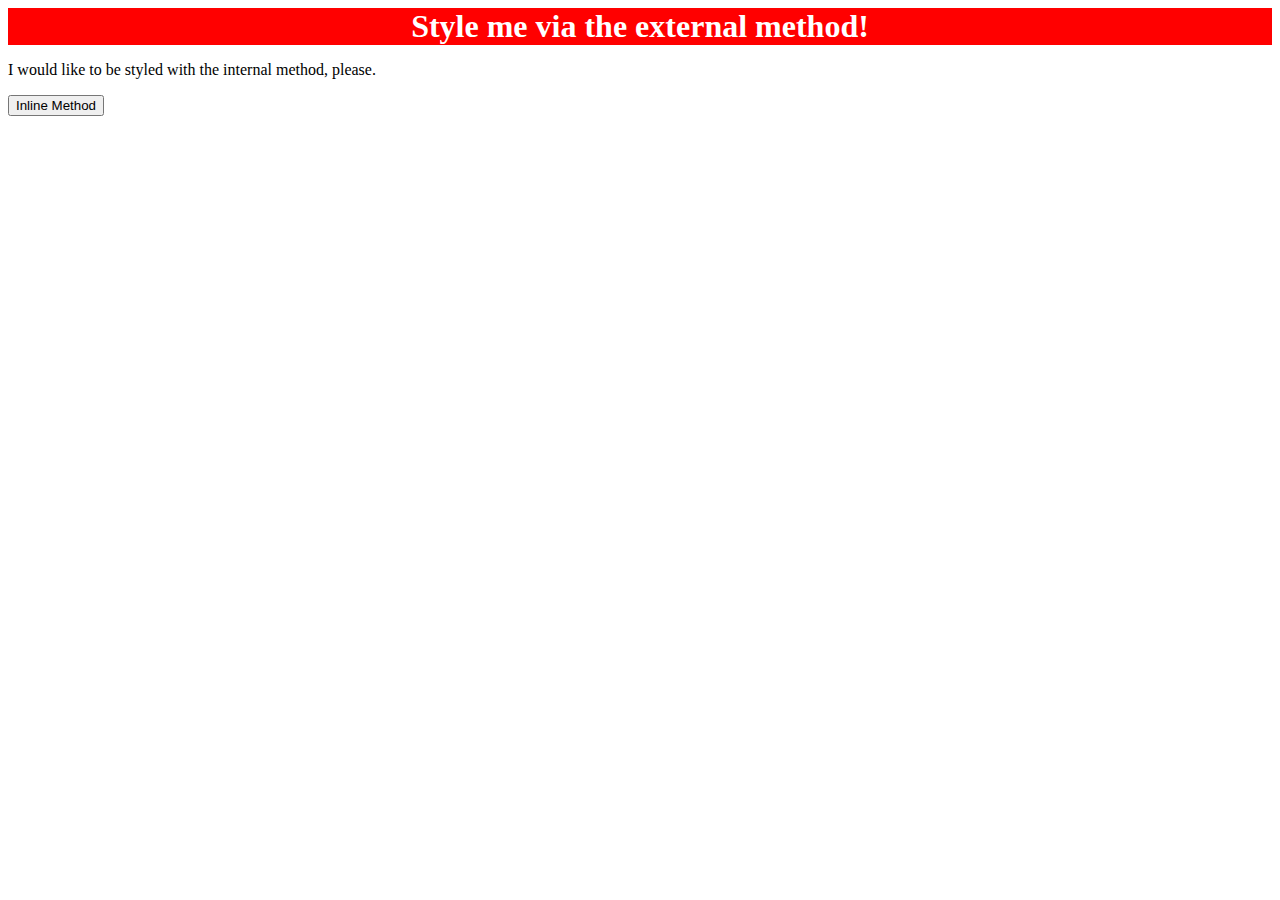
==== foundations/intro-to-css/01-css-methods/index.html @ d91b629d "style: Style text in index.html using external CSS" ====
<!DOCTYPE html>
<html lang="en">
  <head>
    <meta charset="UTF-8">
    <meta http-equiv="X-UA-Compatible" content="IE=edge">
    <meta name="viewport" content="width=device-width, initial-scale=1.0">
    <title>Methods for Adding CSS</title>
  </head>

  <body>
    <div>Style me via the external method!</div>
    <link rel = "stylesheet" href = "styles.css">
    <p>I would like to be styled with the internal method, please.</p>
    <button>Inline Method</button>
  </body>

</html>
---- foundations/intro-to-css/01-css-methods/styles.css ----
div{
    color: white;
    background-color: red;
    font-size: 32px;
    text-align: center;
    font-weight: bold;



}
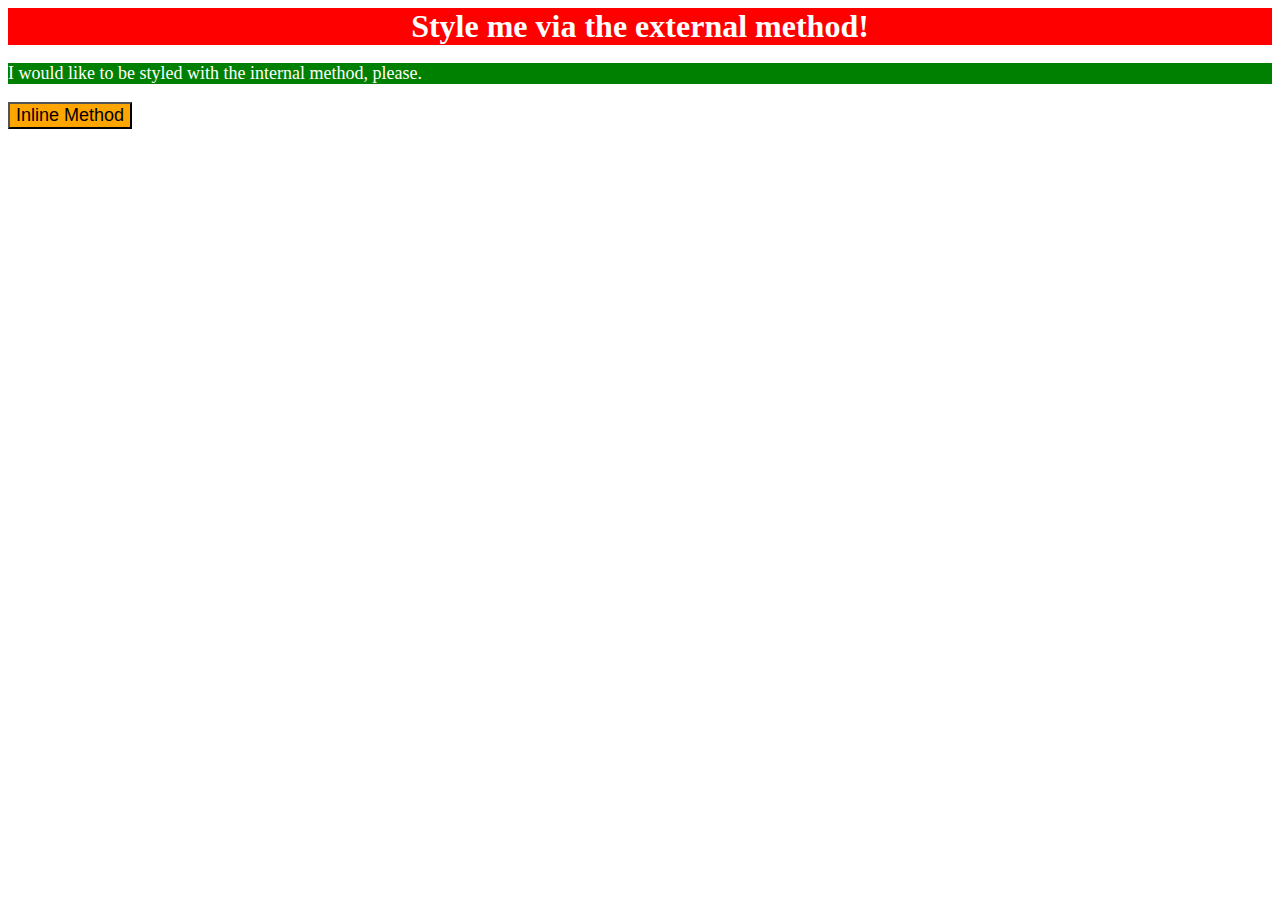
==== commit 2408430b: "style: add CSS element to p element and button" ====
--- a/foundations/intro-to-css/01-css-methods/index.html
+++ b/foundations/intro-to-css/01-css-methods/index.html
@@ -5,13 +5,23 @@
     <meta http-equiv="X-UA-Compatible" content="IE=edge">
     <meta name="viewport" content="width=device-width, initial-scale=1.0">
     <title>Methods for Adding CSS</title>
+
+    <style>
+      p{
+        color: white;
+        background-color: green;
+        font-size: 18px;
+
+
+      }
+    </style>
   </head>
-
   <body>
     <div>Style me via the external method!</div>
     <link rel = "stylesheet" href = "styles.css">
+
     <p>I would like to be styled with the internal method, please.</p>
-    <button>Inline Method</button>
+    <button style="background-color: orange; font-size:18px;">Inline Method</button>
   </body>
 
 </html>